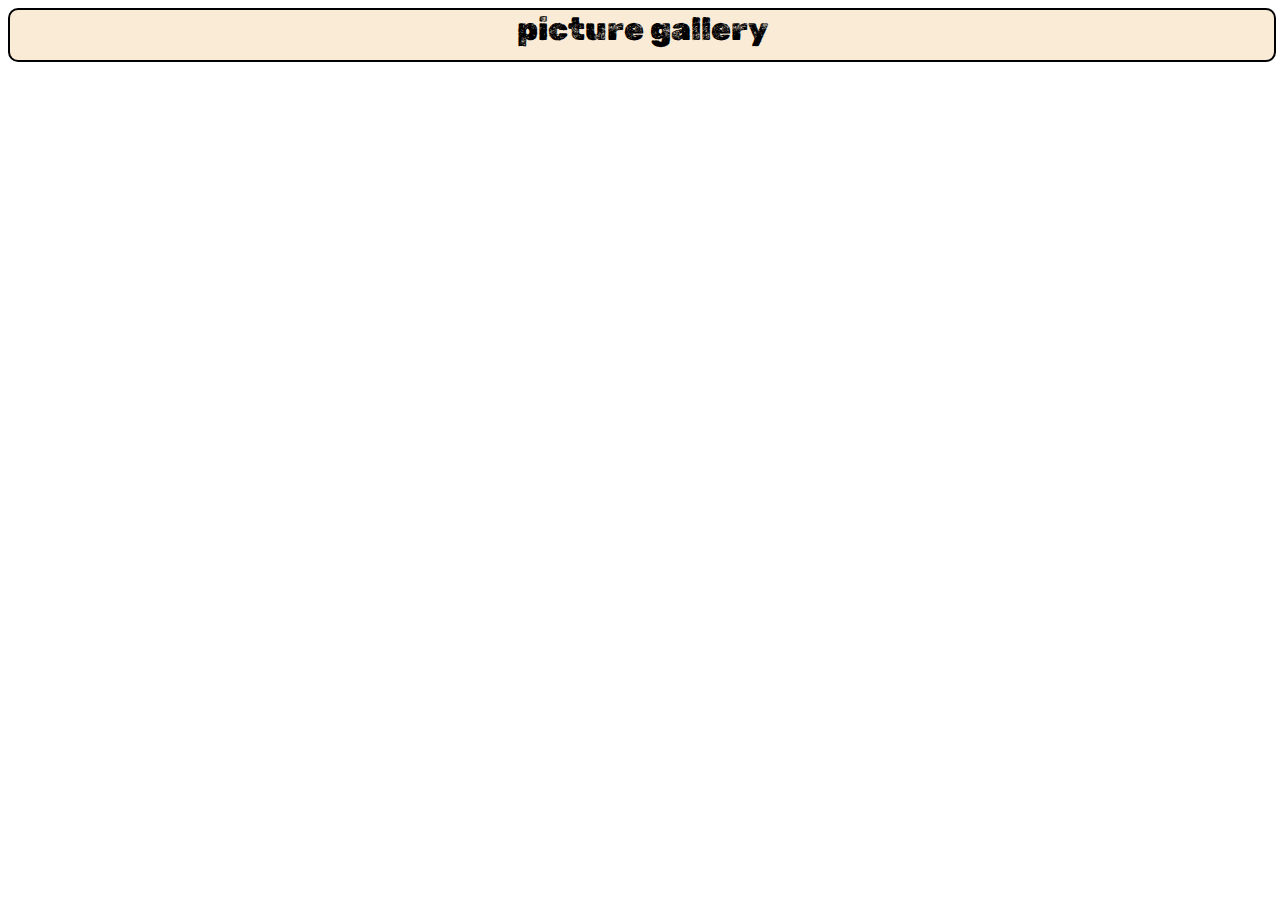
==== index.html @ f558fdda "first commit" ====
<!DOCTYPE html>
<html lang="en">
<head>
    <meta charset="UTF-8">
    <meta http-equiv="X-UA-Compatible" content="IE=edge">
    <meta name="viewport" content="width=device-width, initial-scale=1.0">
    <title>Document</title>
    <link rel="stylesheet" href="style.css">
</head>
<body>

  <nav class="navbar">
    picture gallery
  </nav>

    <!-- <button class="btn">get images</button>

    <div class="image_info"></div>

    <img src="https://via.placeholder.com/150/771796" alt=""> -->


    <div class="main">

      <div class="sidebar"></div>

      <div class="images_container">
      

    <div class="images_container1">

        <div class="image1 img"></div>
        <div class="image2 img"></div>
        <div class="image3 img"></div>
        <div class="image3 img"></div>
        <div class="image4 img"></div>
    </div>

    <div class="images_container2">

       <div class="image5"></div>
       <div class="image6"></div>
       <div class="image7"></div>

    </div>

    </div>

    </div>


    
<script src="script.js"></script>
</body>
</html>
---- style.css ----
@import url('https://fonts.googleapis.com/css2?family=Rubik+Dirt&display=swap');

.navbar{
    height:50px;
    width: 100%;
    background-color: antiquewhite;
    text-align:center;
    font-size: 200%;
    font-family: 'Rubik Dirt', cursive;
    border: 2px solid;
    border-radius: 10px;
    
}
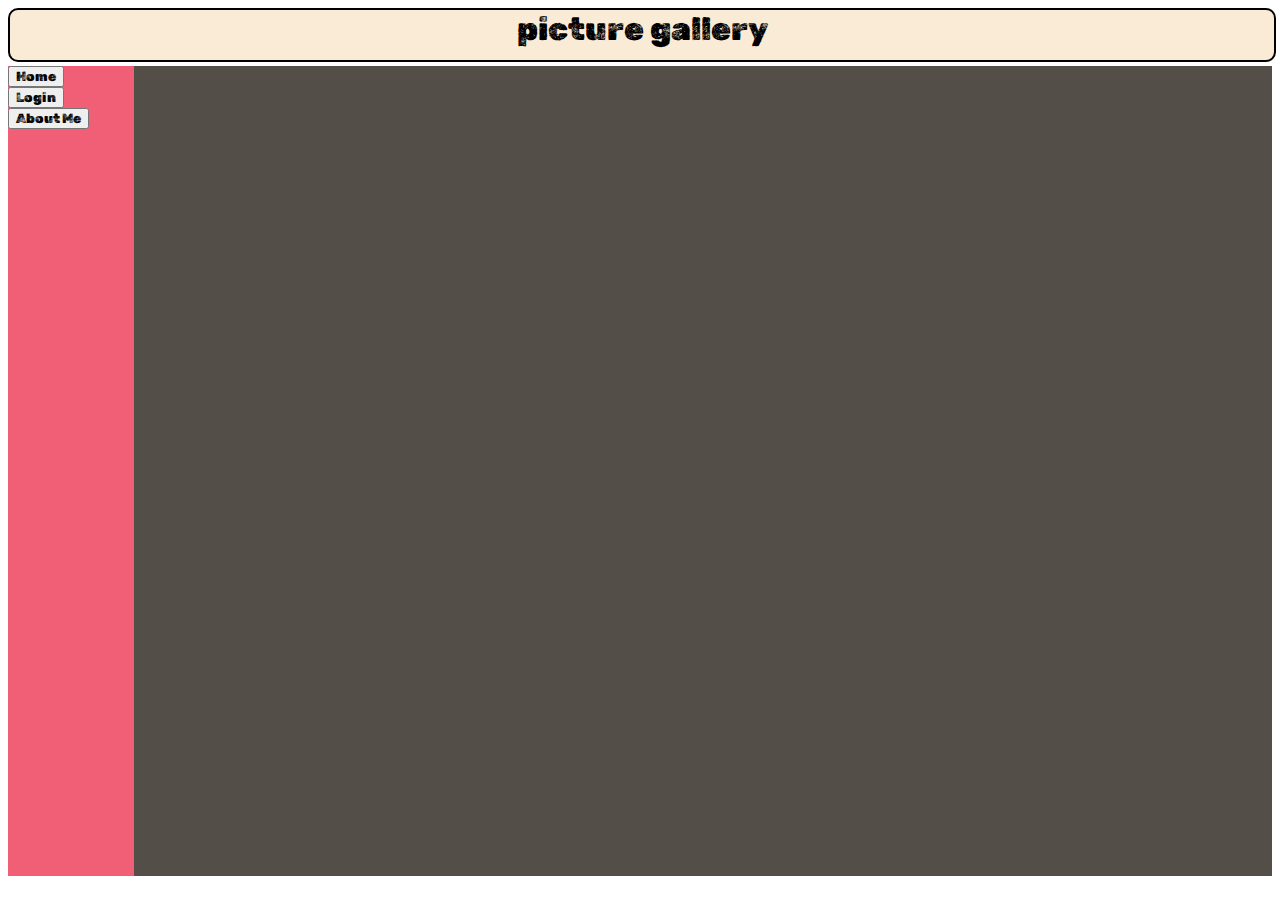
==== commit 739de49b: "changes made in html css" ====
--- a/index.html
+++ b/index.html
@@ -20,18 +20,28 @@
     <img src="https://via.placeholder.com/150/771796" alt=""> -->
 
 
-    <div class="main">
+<div class="container">
 
-      <div class="sidebar"></div>
 
-      <div class="images_container">
-      
+
+  <div class="sidebar">
+
+    
+
+    <div class="home sidebar_buttons"><button>Home</button></div>
+    <div class="login sidebar_buttons"> <button>Login</button> </div>
+    <div class="about_me sidebar_buttons"> <button>About Me</button> </div>
+
+    
+
+  </div>
+
+  <div class="images">
 
     <div class="images_container1">
 
         <div class="image1 img"></div>
         <div class="image2 img"></div>
-        <div class="image3 img"></div>
         <div class="image3 img"></div>
         <div class="image4 img"></div>
     </div>
@@ -41,12 +51,21 @@
        <div class="image5"></div>
        <div class="image6"></div>
        <div class="image7"></div>
+       <div class="image8"></div>
 
     </div>
 
-    </div>
+  
 
-    </div>
+  </div>
+
+
+
+
+
+</div>
+
+
 
 
     
--- a/style.css
+++ b/style.css
@@ -1,3 +1,5 @@
+
+
 @import url('https://fonts.googleapis.com/css2?family=Rubik+Dirt&display=swap');
 
 .navbar{
@@ -10,4 +12,38 @@
     border: 2px solid;
     border-radius: 10px;
     
+}
+
+.container{
+    display:flex;
+    padding-top: .3%;
+
+}
+
+.sidebar{
+    background-color: rgb(241, 95, 119);
+
+    
+    /* width:434px; */
+    width:10vw;
+    height:90vh;
+    
+    
+
+    
+
+}
+
+.images{
+
+    background-color:rgb(83, 78, 72); 
+    width:90vw;
+    
+
+
+
+}
+
+.sidebar_buttons button{
+    font-family: 'Rubik Dirt', cursive;
 }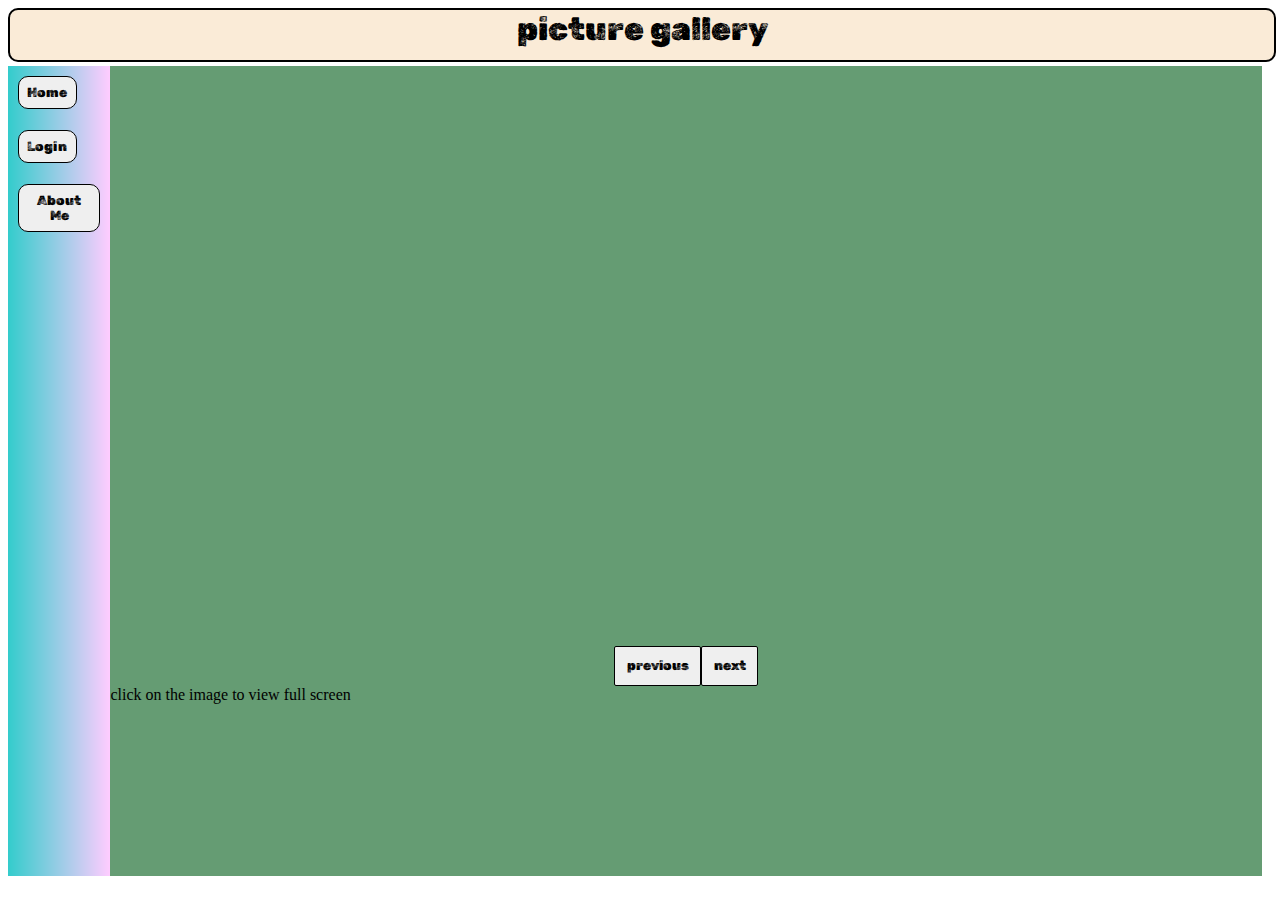
==== commit d9f322a9: "the main paige is ready" ====
--- a/index.html
+++ b/index.html
@@ -13,11 +13,15 @@
     picture gallery
   </nav>
 
-    <!-- <button class="btn">get images</button>
-
-    <div class="image_info"></div>
-
-    <img src="https://via.placeholder.com/150/771796" alt=""> -->
+  <!-- /////////////////////////////////////////////////////// -->
+
+     <!-- <button class="btn">get images</button> -->
+
+    <!-- <div class="image_info"></div> -->
+
+   
+
+    <!-- ///////////////////////////////////////////////////////// -->
 
 
 <div class="container">
@@ -28,9 +32,10 @@
 
     
 
-    <div class="home sidebar_buttons"><button>Home</button></div>
-    <div class="login sidebar_buttons"> <button>Login</button> </div>
-    <div class="about_me sidebar_buttons"> <button>About Me</button> </div>
+
+    <div class="home_btn sidebar_buttons"><a href="index.html"><button>Home</button></a></div>
+    <div class="login_btn sidebar_buttons"> <a href="login.html"><button>Login</button></a> </div>
+    <div class="about_me_btn sidebar_buttons"> <a href="aboutMe.html"><button>About Me</button></a> </div>
 
     
 
@@ -40,21 +45,188 @@
 
     <div class="images_container1">
 
-        <div class="image1 img"></div>
-        <div class="image2 img"></div>
-        <div class="image3 img"></div>
-        <div class="image4 img"></div>
-    </div>
+        <div class="image1 img">
+
+          <a id="image10" href="" target="_blank">
+            <img id="image11" src="" alt="">
+          </a>
+        </div>
+
+        <div class="image2 img">
+
+          <a id="image20" href="" target="_blank">
+            <img id="image21" src="" alt="">
+          </a>
+
+        </div>
+        <div class="image3 img">
+          <a id="image30" href="" target="_blank">
+            <img id="image31" src="" alt="">
+          </a>
+        </div>
+        <div class="image4 img">
+          <a id="image40" href="" target="_blank">
+            <img id="image41" src="" alt="">
+          </a>
+        </div>
+
+        <div class="image5 img">
+          <a id="image50" href="" target="_blank">
+            <img id="image51" src="" alt="">
+          </a>
+         </div>
+         <div class="image6 img">
+          <a id="image60" href="" target="_blank">
+            <img id="image61" src="" alt="">
+          </a>
+         </div>
+         <div class="image7 img">
+          <a id="image70" href="" target="_blank">
+            <img id="image71" src="" alt="">
+          </a>
+         </div>
+         <div class="image8 img">
+          <a id="image80" href="" target="_blank">
+            <img id="image81" src="" alt="">
+          </a>
+         </div>
+  
+
+    </div>
+
+    <!-- <div class="images_container2">
+
+       <div class="image5 img">
+        <a id="image50" href="" target="_blank">
+          <img id="image51" src="" alt="">
+        </a>
+       </div>
+       <div class="image6 img">
+        <a id="image60" href="" target="_blank">
+          <img id="image61" src="" alt="">
+        </a>
+       </div>
+       <div class="image7 img">
+        <a id="image70" href="" target="_blank">
+          <img id="image71" src="" alt="">
+        </a>
+       </div>
+       <div class="image8 img">
+        <a id="image80" href="" target="_blank">
+          <img id="image81" src="" alt="">
+        </a>
+       </div>
+
+    </div> -->
+
 
     <div class="images_container2">
 
-       <div class="image5"></div>
-       <div class="image6"></div>
-       <div class="image7"></div>
-       <div class="image8"></div>
-
-    </div>
-
+
+      <div class="image9 img">
+       <a id="image90" href="" target="_blank">
+         <img id="image91" src="" alt="">
+       </a>
+      </div>
+      <div class="image10 img">
+       <a id="image100" href="" target="_blank">
+         <img id="image101" src="" alt="">
+       </a>
+      </div>
+      <div class="image11 img">
+       <a id="image110" href="" target="_blank">
+         <img id="image111" src="" alt="">
+       </a>
+      </div>
+      <div class="image12 img">
+       <a id="image120" href="" target="_blank">
+         <img id="image121" src="" alt="">
+       </a>
+      </div>
+
+
+      <div class="image13 img">
+        <a id="image130" href="" target="_blank">
+          <img id="image131" src="" alt="">
+        </a>
+       </div>
+       <div class="image14 img">
+        <a id="image140" href="" target="_blank">
+          <img id="image141" src="" alt="">
+        </a>
+       </div>
+       <div class="image15 img">
+        <a id="image150" href="" target="_blank">
+          <img id="image151" src="" alt="">
+        </a>
+       </div>
+       <div class="image16 img">
+        <a id="image160" href="" target="_blank">
+          <img id="image161" src="" alt="">
+        </a>
+       </div>
+
+   </div>
+
+
+   <div class="images_container3">
+
+
+    <div class="image17 img">
+     <a id="image170" href="" target="_blank">
+       <img id="image171" src="" alt="">
+     </a>
+    </div>
+    <div class="image18 img">
+     <a id="image180" href="" target="_blank">
+       <img id="image181" src="" alt="">
+     </a>
+    </div>
+    <div class="image19 img">
+     <a id="image190" href="" target="_blank">
+       <img id="image191" src="" alt="">
+     </a>
+    </div>
+    <div class="image20 img">
+     <a id="image200" href="" target="_blank">
+       <img id="image201" src="" alt="">
+     </a>
+    </div>
+
+
+    <div class="image21 img">
+      <a id="image210" href="" target="_blank">
+        <img id="image211" src="" alt="">
+      </a>
+     </div>
+     <div class="image22 img">
+      <a id="image220" href="" target="_blank">
+        <img id="image221" src="" alt="">
+      </a>
+     </div>
+     <div class="image23 img">
+      <a id="image230" href="" target="_blank">
+        <img id="image231" src="" alt="">
+      </a>
+     </div>
+     <div class="image24 img">
+      <a id="image240" href="" target="_blank">
+        <img id="image241" src="" alt="">
+      </a>
+     </div>
+
+ </div>
+
+
+
+    <div class="np">
+      
+      <button id="previous" class="btn">previous</button>
+      <button id="next" class="btn">next</button>
+
+    </div>
+
+    <footer><div class="click_info">click on the image to view full screen</div></footer>
   
 
   </div>
@@ -70,6 +242,7 @@
 
     
 <script src="script.js"></script>
+
 </body>
 </html>
 
--- a/style.css
+++ b/style.css
@@ -21,22 +21,21 @@
 }
 
 .sidebar{
-    background-color: rgb(241, 95, 119);
+    /* background-color:rgb(179, 184, 184); */
+    background: linear-gradient(to right, #33cccc 0%, #ffccff 100%);
 
     
     /* width:434px; */
-    width:10vw;
+    width:8vw;
     height:90vh;
     
-    
-
     
 
 }
 
 .images{
 
-    background-color:rgb(83, 78, 72); 
+    background-color:rgb(101, 156, 115); 
     width:90vw;
     
 
@@ -44,6 +43,77 @@
 
 }
 
+
+
 .sidebar_buttons button{
     font-family: 'Rubik Dirt', cursive;
-}+    padding: 10%;
+    border: 1px solid;
+    border-radius: 10px;
+    
+}
+
+.sidebar_buttons{
+    padding:10%;
+    
+    
+}
+
+.loginform{
+    padding-top: 3%;
+}
+.form_entries{
+    padding:1%;
+    font-size:large;
+    
+}
+
+.images_container1{
+    display:flex;
+    justify-content:center;
+}
+.images_container2{
+    display:flex;
+    justify-content:center;
+}
+.img{
+    padding:20px;
+}
+
+.aboutme{
+    font-size: 150%;
+    padding: 2%;
+}
+
+.skills{
+    font-size: 150%;
+    padding: 2%;
+}
+
+.skill_list{
+    padding-top:2%;
+}
+.my_skills{
+    background-color: antiquewhite;
+    width:50%;
+   
+    border: 1px solid;
+}
+
+.np{
+    display:flex;
+    justify-content:center;
+    
+
+}
+
+.np button{
+    font-family: 'Rubik Dirt', cursive;
+    
+    border: 1px solid;
+    border-radius: 2px;
+    padding:1%;
+}
+
+
+
